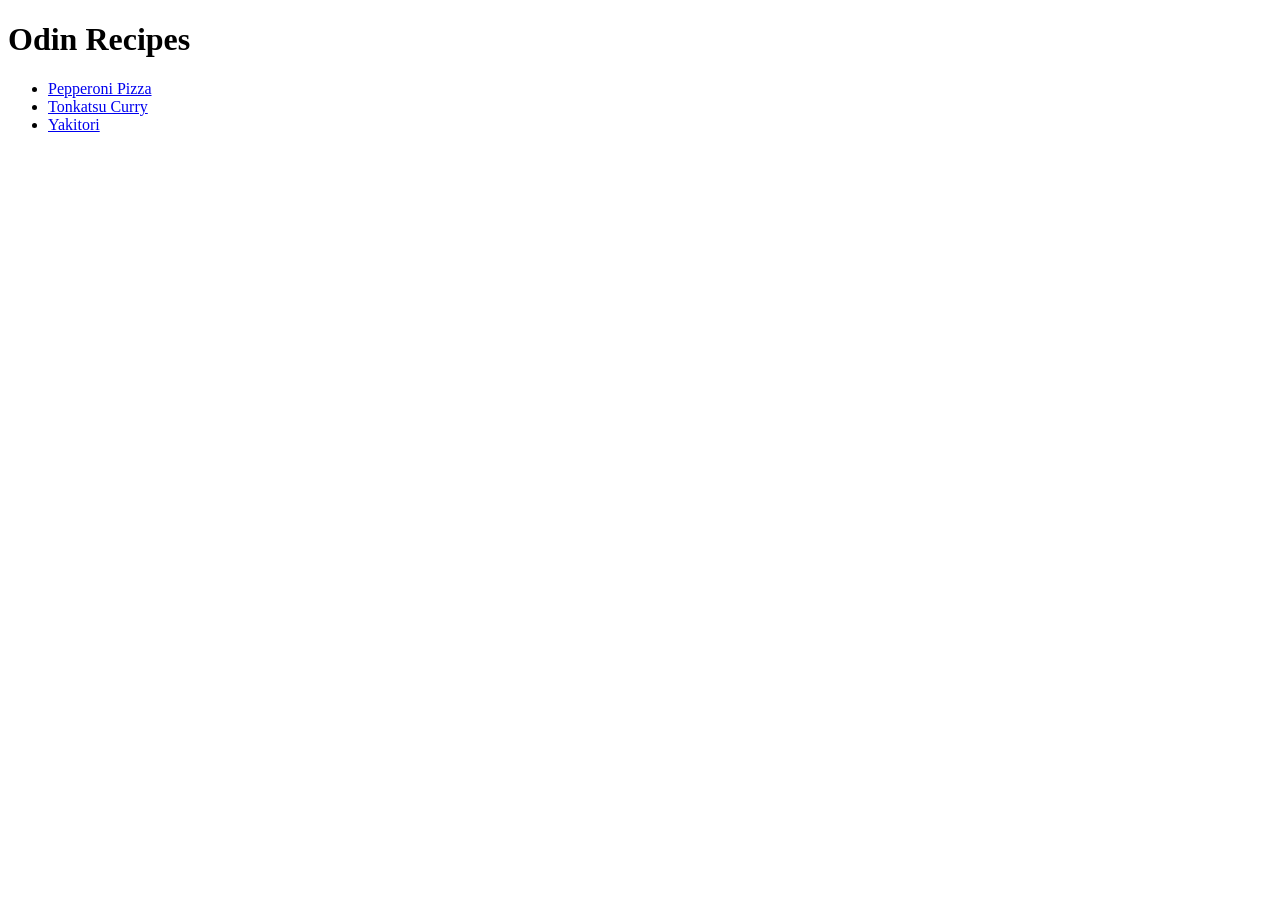
==== index.html @ 5b218d6e "Forgot to commit yesterday but on my html for pizza recipe, finally figured out the problem with my " ====
<!DOCTYPE html>
<html lang="en">
    <head>
        <meta charset="UTF-8">
        <meta name="viewport" content="width=device-width, initial-scale=1.0">
        <title>Odin Recipes</title>
    </head>

    <body>
        <h1>Odin Recipes</h1>
        <ul>
            <li><a href="recipes/pizza.html">Pepperoni Pizza</a></li>
            <li><a href="recipes/tonkatsu-curry.html">Tonkatsu Curry</a></li>
            <li><a href="recipes/yakitori.html">Yakitori</a></li>
        </ul>
    </body>
</html>
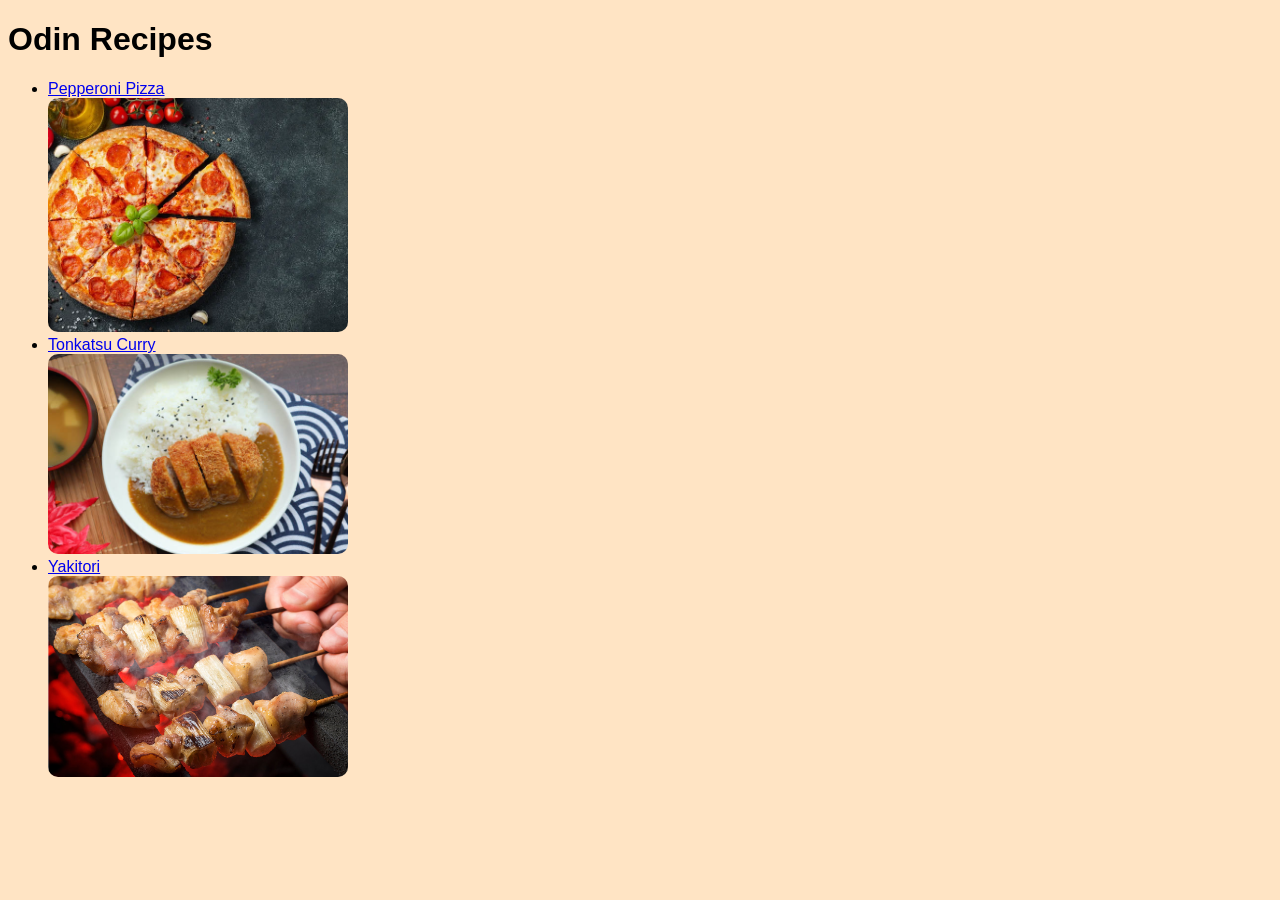
==== commit 204660c6: "I went ahead and updated my page with CSS and finally was able to fix the brokem images on main page" ====
--- a/index.html
+++ b/index.html
@@ -4,14 +4,20 @@
         <meta charset="UTF-8">
         <meta name="viewport" content="width=device-width, initial-scale=1.0">
         <title>Odin Recipes</title>
+        <link rel="stylesheet" type="text/css" href="/styles.css">
     </head>
 
     <body>
         <h1>Odin Recipes</h1>
         <ul>
-            <li><a href="recipes/pizza.html">Pepperoni Pizza</a></li>
-            <li><a href="recipes/tonkatsu-curry.html">Tonkatsu Curry</a></li>
-            <li><a href="recipes/yakitori.html">Yakitori</a></li>
+            <li class="pizza"><a href="recipes/pizza.html">Pepperoni Pizza</a></li>
+            <img class="thumbnail" src="images/pizza.jpg" alt="Pepperoni Pizza">
+
+            <li class="curry"><a href="recipes/tonkatsu-curry.html">Tonkatsu Curry</a></li>
+            <img class="thumbnail" src="images/tonkatsu.jpg" alt="Tonkatsu Curry">
+
+            <li class="yakitori"><a href="recipes/yakitori.html">Yakitori</a></li>
+            <img class="thumbnail" src="images/yakitori.jpg" alt="Yakkitori">
         </ul>
     </body>
 </html>
--- a/styles.css
+++ b/styles.css
@@ -0,0 +1,39 @@
+body {
+    background-color: bisque;
+    font-family: Arial, Helvetica, sans-serif;
+}
+
+.thumbnail {
+    width: 300px;
+    height: auto;
+    border-radius: 10px;
+}
+
+/* It's for background color for pizza.html */
+#pp {
+    background-color: rgb(246, 190, 118);
+}
+
+img.pizza {
+    width: 570px;
+    border-radius: 10px;
+}
+
+/*This is for the curry html*/
+#cc {
+    background-color: rgb(255, 200, 134);
+}
+
+img.curry{
+    border-radius: 10px;
+}
+
+/*This is for the Yakitori html*/
+#yy {
+    background-color: rgb(230, 177, 112);
+}
+
+img.yakitori{
+    border-radius: 10px;
+    width: 570px;
+}
